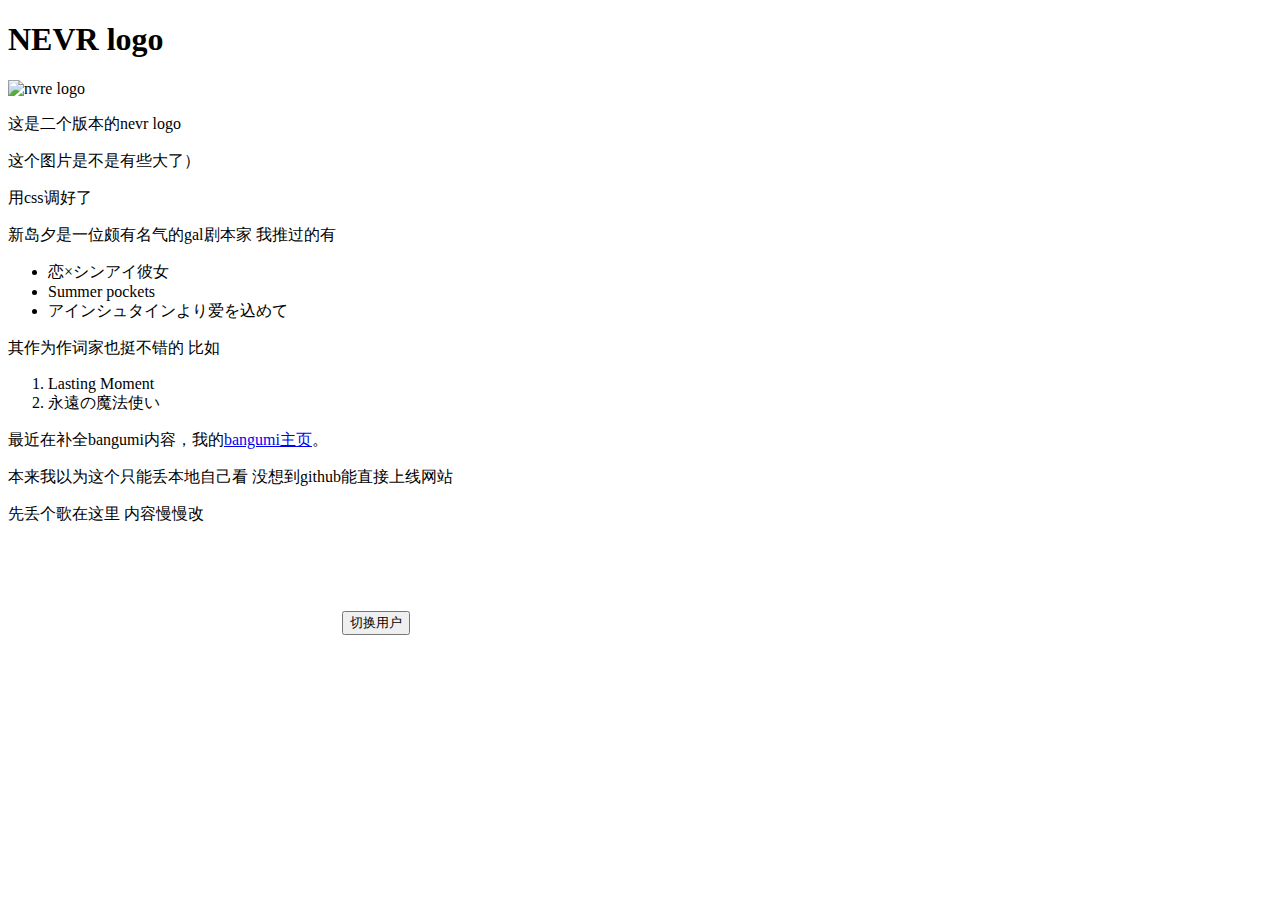
==== index.html @ f1aa27d4 "Update index.html" ====
<!DOCTYPE html>
<html>
  <head>
    <meta charset="utf-8">
    <title>测试1</title>
    <link href="styles/style.css" rel="stylesheet">
    <link href="<link rel="preconnect" href="https://fonts.googleapis.com">
    <link rel="preconnect" href="https://fonts.gstatic.com" crossorigin>
    <link href="https://fonts.googleapis.com/css2?family=Noto+Serif+SC:wght@300&display=swap" rel="stylesheet" type="text/css">
  </head>
  <body>
<h1>NEVR logo</h1>
    <img src="images/nerv.jpg" alt="nvre logo">
    <p>这是二个版本的nevr logo</p>
    <p> 这个图片是不是有些大了）</p> 
    <p>用css调好了</p>
    <p>新岛夕是一位颇有名气的gal剧本家 我推过的有</p>
    <ul>
      <li>恋×シンアイ彼女</li>
      <li>Summer pockets</li>
      <li>アインシュタインより爱を込めて</li>
    </ul>
    <p>其作为作词家也挺不错的 比如</p>
    <ol>
      <li>Lasting Moment</li>
      <li>永遠の魔法使い</li>
    </ol>
    <p>最近在补全bangumi内容，我的<a href="http://bangumi.tv/user/tthtmi">bangumi主页</a>。</p>
    <p>本来我以为这个只能丢本地自己看 没想到github能直接上线网站</p> 
    <p>先丢个歌在这里 内容慢慢改</p>
    <iframe frameborder="no" border="0" marginwidth="0" marginheight="0" width=330 height=86 src="//music.163.com/outchain/player?type=2&id=1311347835&auto=0&height=66"></iframe>
    <button>切换用户</button>
    <script src="scripts/main.js" defer></script>
  </body>
</html>
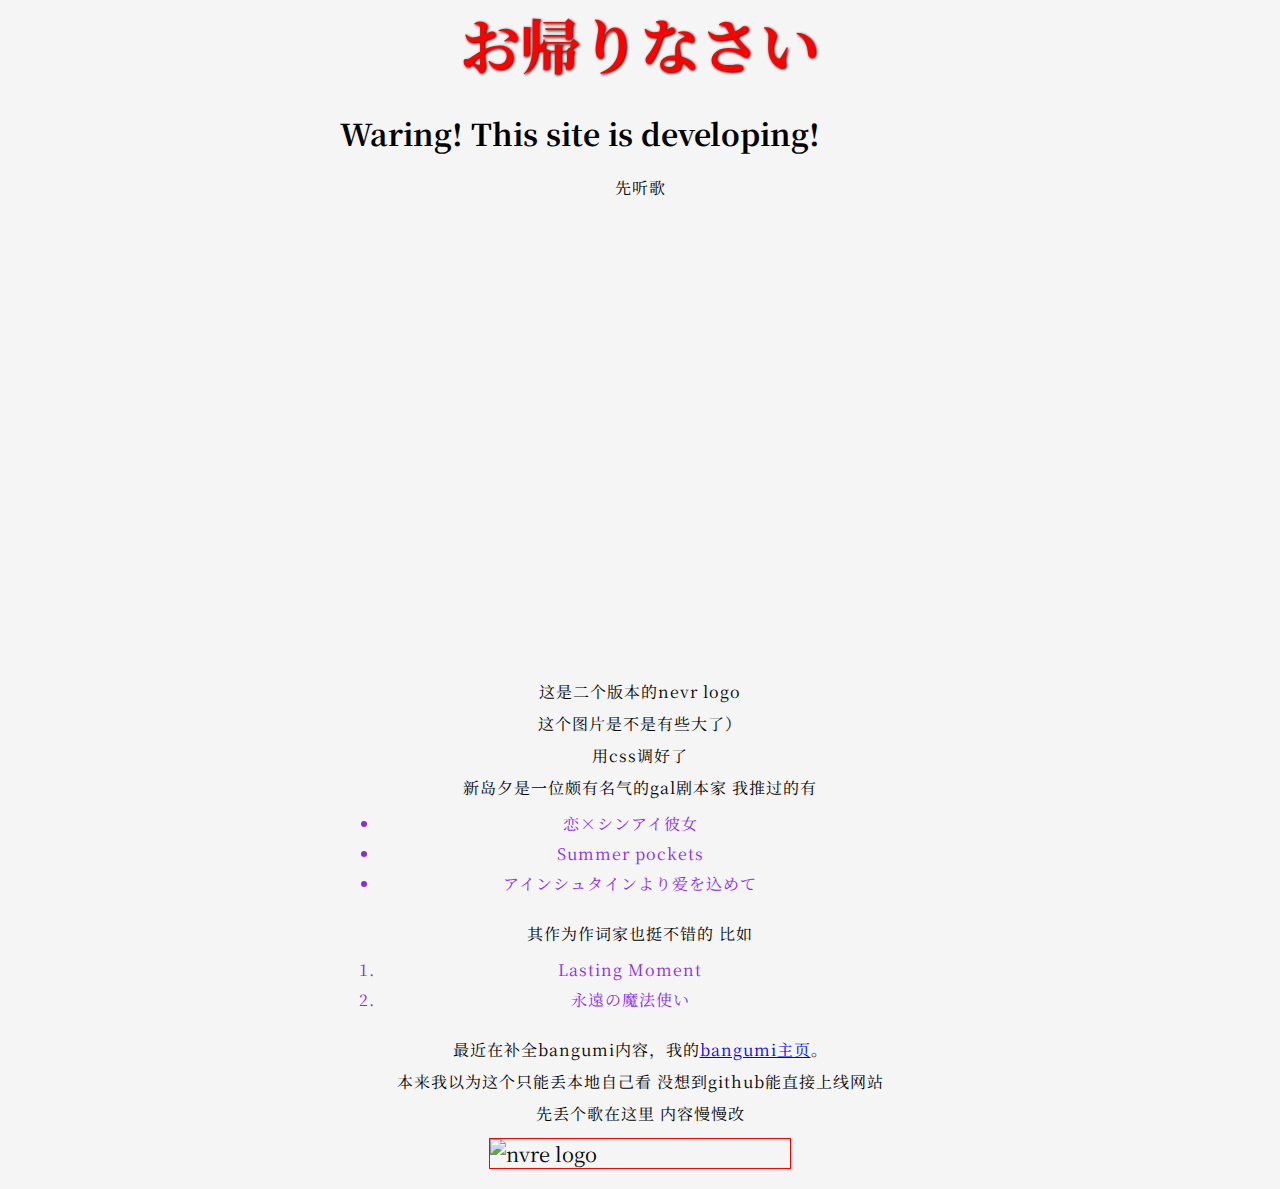
==== commit a1bd39fa: "Add files via upload" ====
--- a/index.html
+++ b/index.html
@@ -2,34 +2,37 @@
 <html>
   <head>
     <meta charset="utf-8">
-    <title>测试1</title>
+    <title>mk.1</title>
     <link href="styles/style.css" rel="stylesheet">
     <link href="<link rel="preconnect" href="https://fonts.googleapis.com">
     <link rel="preconnect" href="https://fonts.gstatic.com" crossorigin>
     <link href="https://fonts.googleapis.com/css2?family=Noto+Serif+SC:wght@300&display=swap" rel="stylesheet" type="text/css">
   </head>
-  <body>
-<h1>NEVR logo</h1>
-    <img src="images/nerv.jpg" alt="nvre logo">
-    <p>这是二个版本的nevr logo</p>
-    <p> 这个图片是不是有些大了）</p> 
-    <p>用css调好了</p>
-    <p>新岛夕是一位颇有名气的gal剧本家 我推过的有</p>
-    <ul>
-      <li>恋×シンアイ彼女</li>
-      <li>Summer pockets</li>
-      <li>アインシュタインより爱を込めて</li>
-    </ul>
-    <p>其作为作词家也挺不错的 比如</p>
-    <ol>
-      <li>Lasting Moment</li>
-      <li>永遠の魔法使い</li>
-    </ol>
-    <p>最近在补全bangumi内容，我的<a href="http://bangumi.tv/user/tthtmi">bangumi主页</a>。</p>
-    <p>本来我以为这个只能丢本地自己看 没想到github能直接上线网站</p> 
-    <p>先丢个歌在这里 内容慢慢改</p>
-    <iframe frameborder="no" border="0" marginwidth="0" marginheight="0" width=330 height=86 src="//music.163.com/outchain/player?type=2&id=1311347835&auto=0&height=66"></iframe>
-    <button>切换用户</button>
-    <script src="scripts/main.js" defer></script>
+
+  <body background="images/31.jpg">
+   <main>
+     <h1>お帰りなさい</h1>
+     <h2>Waring! This site is developing!</h2>
+     <p>先听歌</p>
+     <iframe frameborder="no" border="0" marginwidth="0" marginheight="0" width=330 height=450 src="//music.163.com/outchain/player?type=0&id=7017819456&auto=1&height=430"></iframe>
+     <p>这是二个版本的nevr logo</p>
+     <p> 这个图片是不是有些大了）</p> 
+     <p>用css调好了</p>
+     <p>新岛夕是一位颇有名气的gal剧本家 我推过的有</p>
+     <ul>
+       <li>恋×シンアイ彼女</li>
+       <li>Summer pockets</li>
+       <li>アインシュタインより爱を込めて</li>
+     </ul>
+     <p>其作为作词家也挺不错的 比如</p>
+     <ol>
+       <li>Lasting Moment</li>
+       <li>永遠の魔法使い</li>
+     </ol>
+     <p>最近在补全bangumi内容，我的<a href="http://bangumi.tv/user/tthtmi">bangumi主页</a>。</p>
+     <p>本来我以为这个只能丢本地自己看 没想到github能直接上线网站</p> 
+     <p>先丢个歌在这里 内容慢慢改</p>
+     <img src="images/nerv.jpg" alt="nvre logo">
+   </main>
   </body>
-</html> 
+</html> --- a/styles/style.css
+++ b/styles/style.css
@@ -0,0 +1,46 @@
+p {
+    color: black;
+    width: 600px;
+    font-size: 16px;
+    /* line-height 后而可以跟不同的参数，如果是数字，就是当前字体大小乘上数字 */
+    line-height: 1;
+    letter-spacing: 1px;
+    text-align: center;
+  }
+li{
+    color: blueviolet;
+    width: 500px;
+    height: 30px;
+    font-size: 16px;
+    line-height: 1;
+    letter-spacing: 1px;
+    text-align: center;
+}  
+img[src]{
+    width: 300px;
+    height: auto;
+    border: 1px solid red;
+    display: block;
+    margin: 0 auto;
+}
+html {
+    /*基础字号为 10 像素 */
+    font-size: 20px;
+    /* Google fonts 输出的 CSS */
+    font-family: 'Noto Serif SC', sans-serif;
+    background-color: whitesmoke;
+  }
+  h1 {
+    margin: 0;
+    padding: 20;
+    color: red;
+    text-shadow: 1px 1px 3px black;
+    font-size: 60px;
+    text-align: center;
+  }
+  body {
+    width: 600px;
+    margin: 0 auto;
+    padding: 0 20px 20px 20px;
+  }
+  
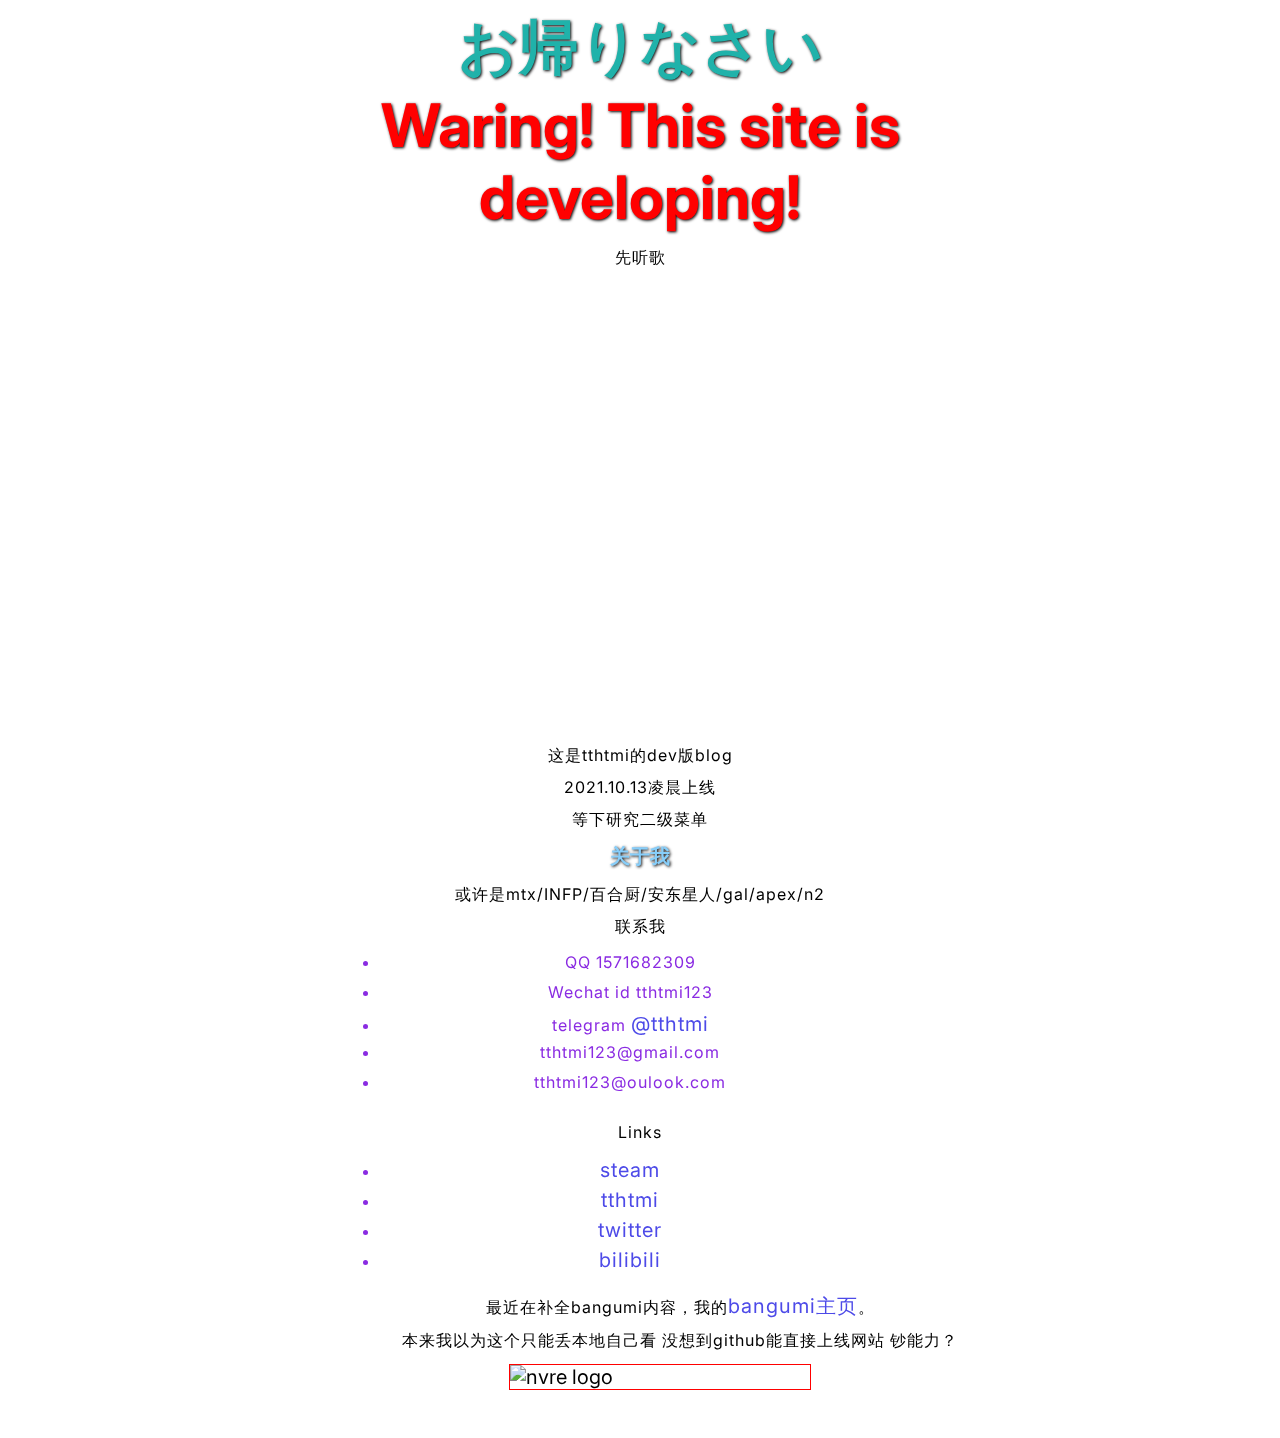
==== commit bcf28d0e: "Add files via upload" ====
--- a/index.html
+++ b/index.html
@@ -2,37 +2,48 @@
 <html>
   <head>
     <meta charset="utf-8">
+    <meta http-equiv="X-UA-Compatible" content="IE=edge">
+    <meta name="viewport" content="width=device-width, initial-scale=1.0">
     <title>mk.1</title>
     <link href="styles/style.css" rel="stylesheet">
     <link href="<link rel="preconnect" href="https://fonts.googleapis.com">
     <link rel="preconnect" href="https://fonts.gstatic.com" crossorigin>
     <link href="https://fonts.googleapis.com/css2?family=Noto+Serif+SC:wght@300&display=swap" rel="stylesheet" type="text/css">
+    <link rel="preconnect" href="https://fonts.gstatic.com">
+    <link href="https://fonts.googleapis.com/css2?family=Inter:wght@300;400;500;600;700&display=swap" rel="stylesheet">
   </head>
 
   <body background="images/31.jpg">
    <main>
+    <div class="card">
      <h1>お帰りなさい</h1>
      <h2>Waring! This site is developing!</h2>
      <p>先听歌</p>
      <iframe frameborder="no" border="0" marginwidth="0" marginheight="0" width=330 height=450 src="//music.163.com/outchain/player?type=0&id=7017819456&auto=1&height=430"></iframe>
-     <p>这是二个版本的nevr logo</p>
-     <p> 这个图片是不是有些大了）</p> 
-     <p>用css调好了</p>
-     <p>新岛夕是一位颇有名气的gal剧本家 我推过的有</p>
+     <p>这是tthtmi的dev版blog</p>
+     <p>2021.10.13凌晨上线</p> 
+     <p>等下研究二级菜单</p>
+     <h3>关于我</h3>
+     <p>或许是mtx/INFP/百合厨/安东星人/gal/apex/n2</p>
+     <p>联系我</p>
      <ul>
-       <li>恋×シンアイ彼女</li>
-       <li>Summer pockets</li>
-       <li>アインシュタインより爱を込めて</li>
+       <li>QQ 1571682309</li>
+       <li>Wechat id tthtmi123</li>
+       <li>telegram <a href="https://t.me/tthtmi">@tthtmi</a></li>
+       <li>tthtmi123@gmail.com</li>
+       <li>tthtmi123@oulook.com</li>
      </ul>
-     <p>其作为作词家也挺不错的 比如</p>
-     <ol>
-       <li>Lasting Moment</li>
-       <li>永遠の魔法使い</li>
+     <p>Links</p>
+     <ul>
+       <li><a href="https://steamcommunity.com/id/tthtmi/">steam</a></li>
+       <li><a href="https://github.com/tthtmi">tthtmi</a></li>
+       <li><a href="https://twitter.com/tthtmi_1">twitter</a></li>
+       <li><a href="https://space.bilibili.com/79923052">bilibili</a></li>
      </ol>
      <p>最近在补全bangumi内容，我的<a href="http://bangumi.tv/user/tthtmi">bangumi主页</a>。</p>
-     <p>本来我以为这个只能丢本地自己看 没想到github能直接上线网站</p> 
-     <p>先丢个歌在这里 内容慢慢改</p>
+     <p>本来我以为这个只能丢本地自己看 没想到github能直接上线网站 钞能力？</p> 
      <img src="images/nerv.jpg" alt="nvre logo">
+    </div>
    </main>
   </body>
 </html> --- a/styles/style.css
+++ b/styles/style.css
@@ -28,19 +28,60 @@
     font-size: 20px;
     /* Google fonts 输出的 CSS */
     font-family: 'Noto Serif SC', sans-serif;
-    background-color: whitesmoke;
   }
-  h1 {
+h1 {
     margin: 0;
+    padding: 20;
+    color: lightseagreen;
+    text-shadow: 1px 1px 3px black;
+    font-size: 60px;
+    text-align: center;
+  }
+main {
+    width: 600px;
+    margin: 0 auto;
+    padding: 0 20px 20px 20px;
+    font-family: 'Inter', sans-serif;
+  }
+h2 {
+    margin: auto;
     padding: 20;
     color: red;
     text-shadow: 1px 1px 3px black;
     font-size: 60px;
     text-align: center;
   }
-  body {
-    width: 600px;
+h3 {
+    margin: auto;
+    padding: 20;
+    color: lightskyblue;
+    text-shadow: 1px 1px 3px black;
+    font-size: 20px;
+    text-align: center;
+  }
+iframe{
+    display: block;
     margin: 0 auto;
-    padding: 0 20px 20px 20px;
+}
+.card {
+    display: block;
+    margin: 0 auto;
+    background: rgba(255, 255, 255, .7);
+	-webkit-backdrop-filter: blur(2px);
+	backdrop-filter: blur(2px);
+    border-radius: 1rem;
   }
   
+.card-title {
+    display: block;
+    margin: 0 auto;
+    padding: 2rem;
+    margin-top: 0;
+    margin-bottom: .5rem;
+    font-size: 1.2rem;
+  }
+a {
+    color: #4d4ae8;
+    text-decoration: none;
+    font-size: 1rem;
+  }
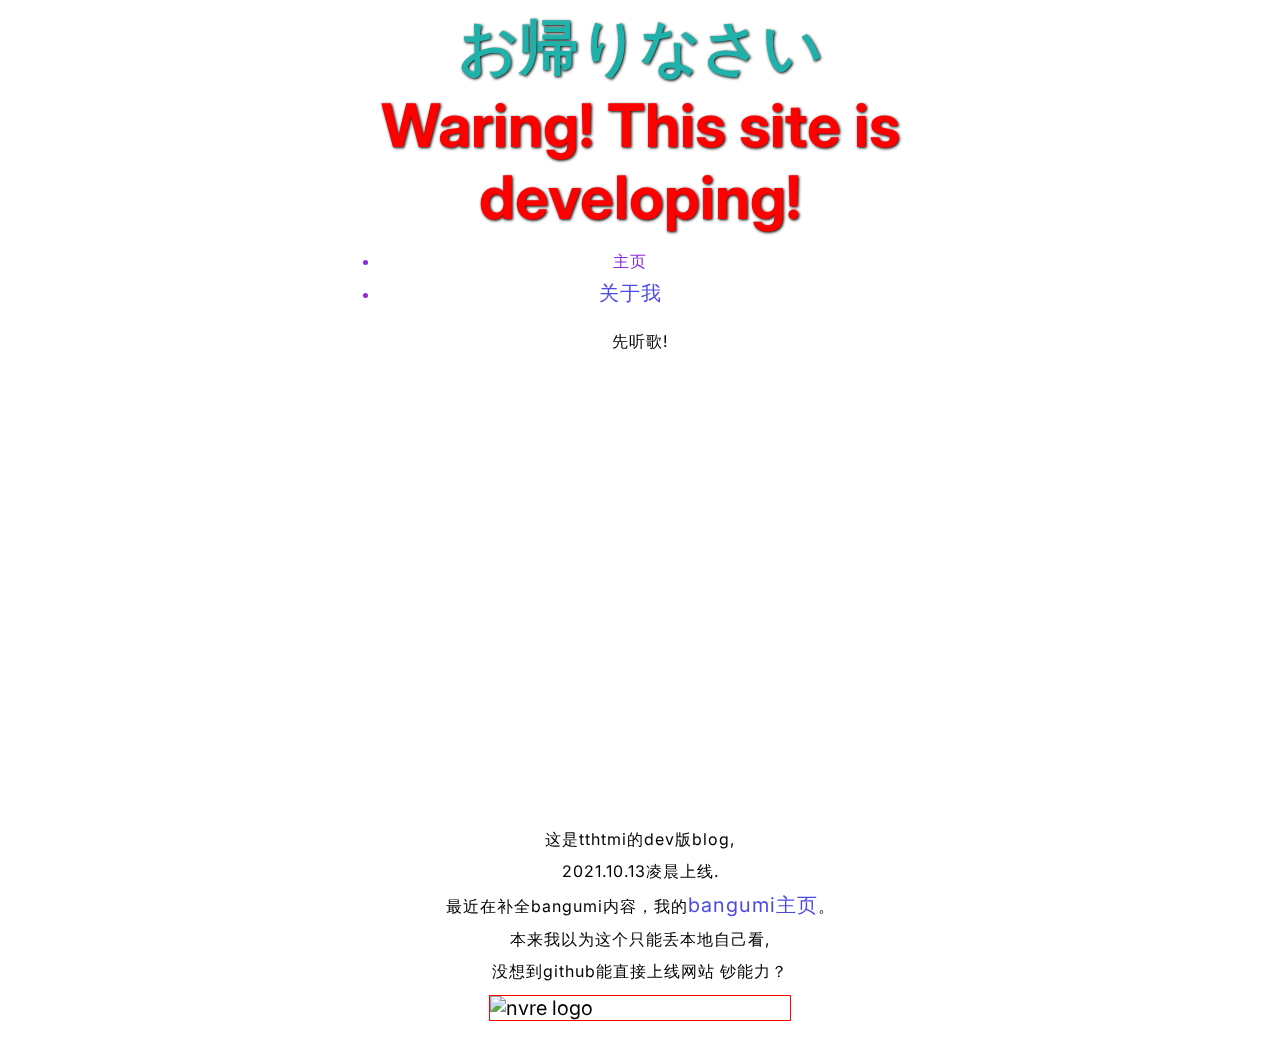
==== commit b1580d71: "Add files via upload" ====
--- a/index.html
+++ b/index.html
@@ -2,11 +2,13 @@
 <html>
   <head>
     <meta charset="utf-8">
+    <meta name="author" content="tthtmi"
+    <meta name="description" content="tthtmi's first blog"
     <meta http-equiv="X-UA-Compatible" content="IE=edge">
     <meta name="viewport" content="width=device-width, initial-scale=1.0">
     <title>mk.1</title>
     <link href="styles/style.css" rel="stylesheet">
-    <link href="<link rel="preconnect" href="https://fonts.googleapis.com">
+    <link rel="preconnect" href="https://fonts.googleapis.com">
     <link rel="preconnect" href="https://fonts.gstatic.com" crossorigin>
     <link href="https://fonts.googleapis.com/css2?family=Noto+Serif+SC:wght@300&display=swap" rel="stylesheet" type="text/css">
     <link rel="preconnect" href="https://fonts.gstatic.com">
@@ -14,36 +16,27 @@
   </head>
 
   <body background="images/31.jpg">
+  <nav>
    <main>
     <div class="card">
+    <header>
      <h1>お帰りなさい</h1>
      <h2>Waring! This site is developing!</h2>
-     <p>先听歌</p>
+    </header>
+     <ul>
+       <li>主页</li>
+       <li><a href="about.html">关于我</a></li>
+     </ul>
+     <p>先听歌!</p>
      <iframe frameborder="no" border="0" marginwidth="0" marginheight="0" width=330 height=450 src="//music.163.com/outchain/player?type=0&id=7017819456&auto=1&height=430"></iframe>
-     <p>这是tthtmi的dev版blog</p>
-     <p>2021.10.13凌晨上线</p> 
-     <p>等下研究二级菜单</p>
-     <h3>关于我</h3>
-     <p>或许是mtx/INFP/百合厨/安东星人/gal/apex/n2</p>
-     <p>联系我</p>
-     <ul>
-       <li>QQ 1571682309</li>
-       <li>Wechat id tthtmi123</li>
-       <li>telegram <a href="https://t.me/tthtmi">@tthtmi</a></li>
-       <li>tthtmi123@gmail.com</li>
-       <li>tthtmi123@oulook.com</li>
-     </ul>
-     <p>Links</p>
-     <ul>
-       <li><a href="https://steamcommunity.com/id/tthtmi/">steam</a></li>
-       <li><a href="https://github.com/tthtmi">tthtmi</a></li>
-       <li><a href="https://twitter.com/tthtmi_1">twitter</a></li>
-       <li><a href="https://space.bilibili.com/79923052">bilibili</a></li>
-     </ol>
-     <p>最近在补全bangumi内容，我的<a href="http://bangumi.tv/user/tthtmi">bangumi主页</a>。</p>
-     <p>本来我以为这个只能丢本地自己看 没想到github能直接上线网站 钞能力？</p> 
+     <p>这是tthtmi的dev版blog,</p>
+     <p>2021.10.13凌晨上线.</p> 
+     <p>最近在补全bangumi内容，我的<a href="http://bangumi.tv/user/tthtmi"title="bangumi"target="_blank">bangumi主页</a>。</p>
+     <p>本来我以为这个只能丢本地自己看,</p>
+     <p>没想到github能直接上线网站 钞能力？</p> 
      <img src="images/nerv.jpg" alt="nvre logo">
     </div>
    </main>
+  </nav> 
   </body>
 </html> 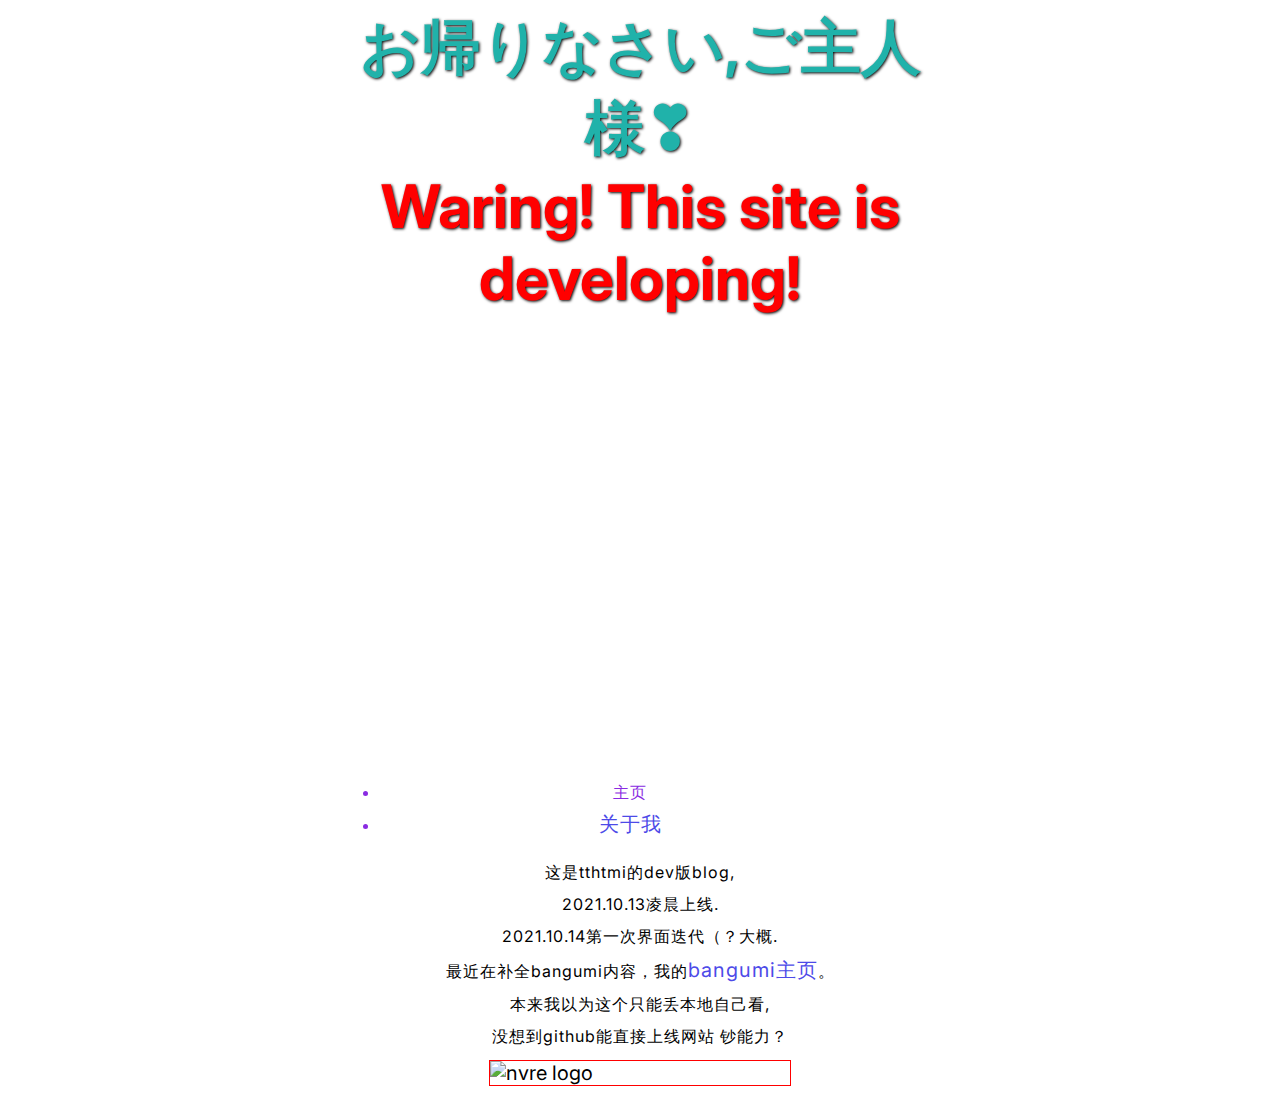
==== commit 8239234d: "Add files via upload" ====
--- a/index.html
+++ b/index.html
@@ -2,12 +2,15 @@
 <html>
   <head>
     <meta charset="utf-8">
+    <link href="styles/style.css" rel="stylesheet"
     <meta name="author" content="tthtmi"
     <meta name="description" content="tthtmi's first blog"
     <meta http-equiv="X-UA-Compatible" content="IE=edge">
     <meta name="viewport" content="width=device-width, initial-scale=1.0">
     <title>mk.1</title>
-    <link href="styles/style.css" rel="stylesheet">
+    <link rel="preconnect" href="https://fonts.googleapis.com">
+    <link rel="preconnect" href="https://fonts.gstatic.com" crossorigin>
+    <link href="https://fonts.googleapis.com/css2?family=Klee+One:wght@600&display=swap" rel="stylesheet">
     <link rel="preconnect" href="https://fonts.googleapis.com">
     <link rel="preconnect" href="https://fonts.gstatic.com" crossorigin>
     <link href="https://fonts.googleapis.com/css2?family=Noto+Serif+SC:wght@300&display=swap" rel="stylesheet" type="text/css">
@@ -16,27 +19,25 @@
   </head>
 
   <body background="images/31.jpg">
-  <nav>
    <main>
-    <div class="card">
-    <header>
-     <h1>お帰りなさい</h1>
+    <div class="box2">
+     <h1>お帰りなさい,ご主人様❣</h1>
      <h2>Waring! This site is developing!</h2>
-    </header>
+    </div>
+    <iframe class="box1"frameborder="no" border="0" marginwidth="0" marginheight="0" width=330 height=450 src="//music.163.com/outchain/player?type=0&id=7017819456&auto=1&height=430"></iframe>
+    <div class="box">
      <ul>
        <li>主页</li>
        <li><a href="about.html">关于我</a></li>
      </ul>
-     <p>先听歌!</p>
-     <iframe frameborder="no" border="0" marginwidth="0" marginheight="0" width=330 height=450 src="//music.163.com/outchain/player?type=0&id=7017819456&auto=1&height=430"></iframe>
      <p>这是tthtmi的dev版blog,</p>
      <p>2021.10.13凌晨上线.</p> 
+     <p>2021.10.14第一次界面迭代（？大概.</p>
      <p>最近在补全bangumi内容，我的<a href="http://bangumi.tv/user/tthtmi"title="bangumi"target="_blank">bangumi主页</a>。</p>
      <p>本来我以为这个只能丢本地自己看,</p>
      <p>没想到github能直接上线网站 钞能力？</p> 
      <img src="images/nerv.jpg" alt="nvre logo">
     </div>
    </main>
-  </nav> 
   </body>
 </html> 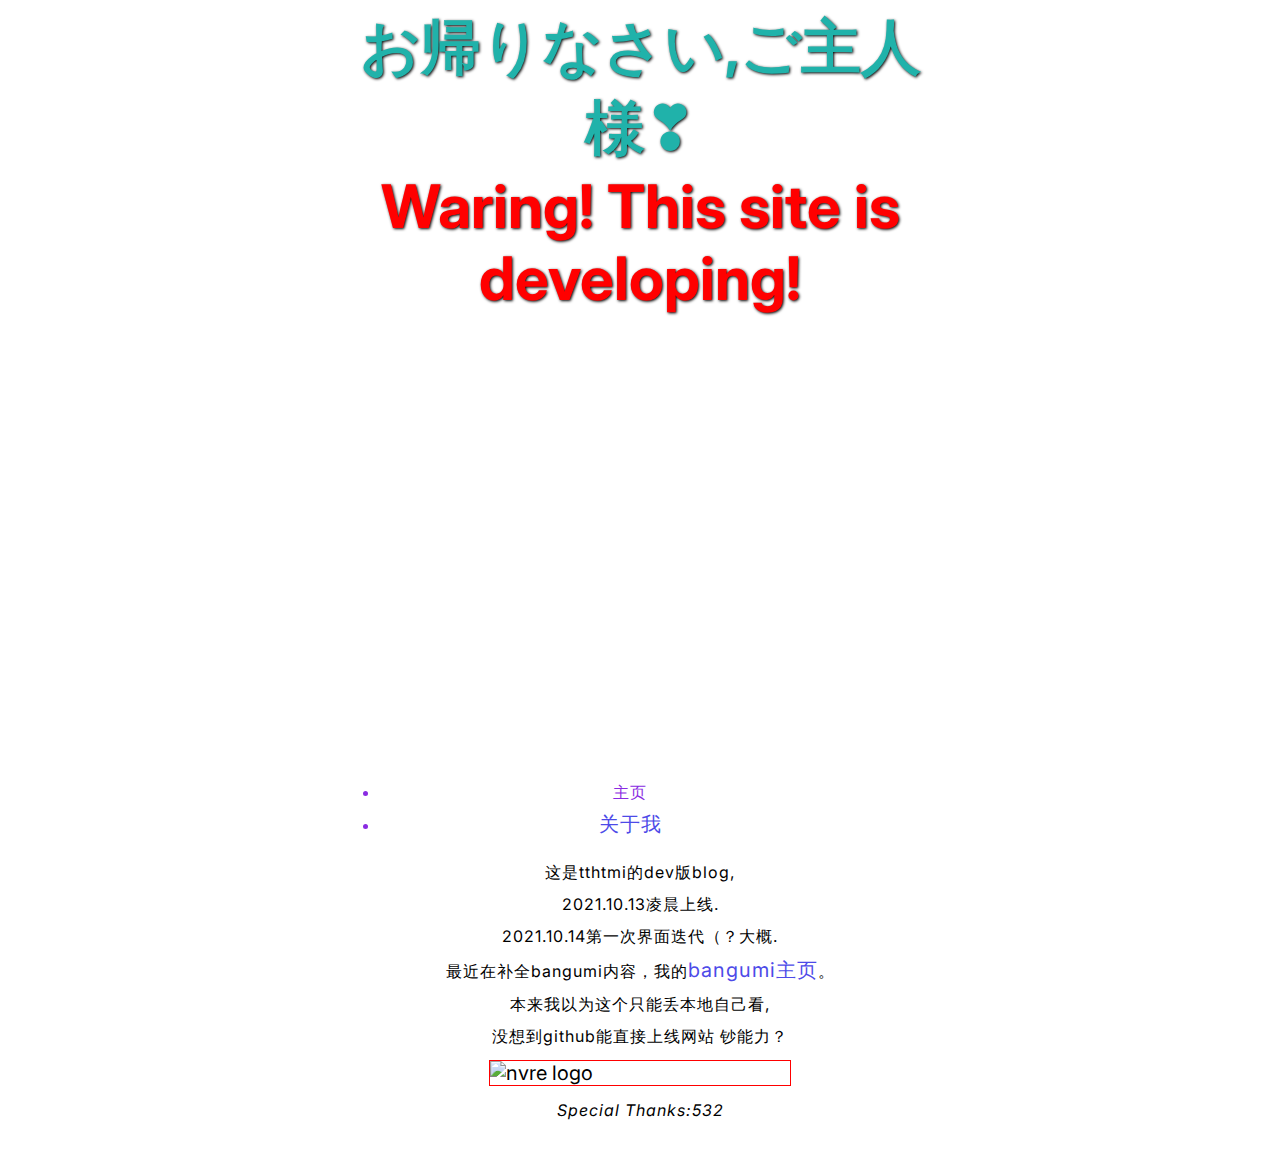
==== commit a2154c45: "Update index.html" ====
--- a/index.html
+++ b/index.html
@@ -37,7 +37,8 @@
      <p>本来我以为这个只能丢本地自己看,</p>
      <p>没想到github能直接上线网站 钞能力？</p> 
      <img src="images/nerv.jpg" alt="nvre logo">
+     <p><em>Special Thanks:532</em></p>
     </div>
    </main>
   </body>
-</html> +</html> 
